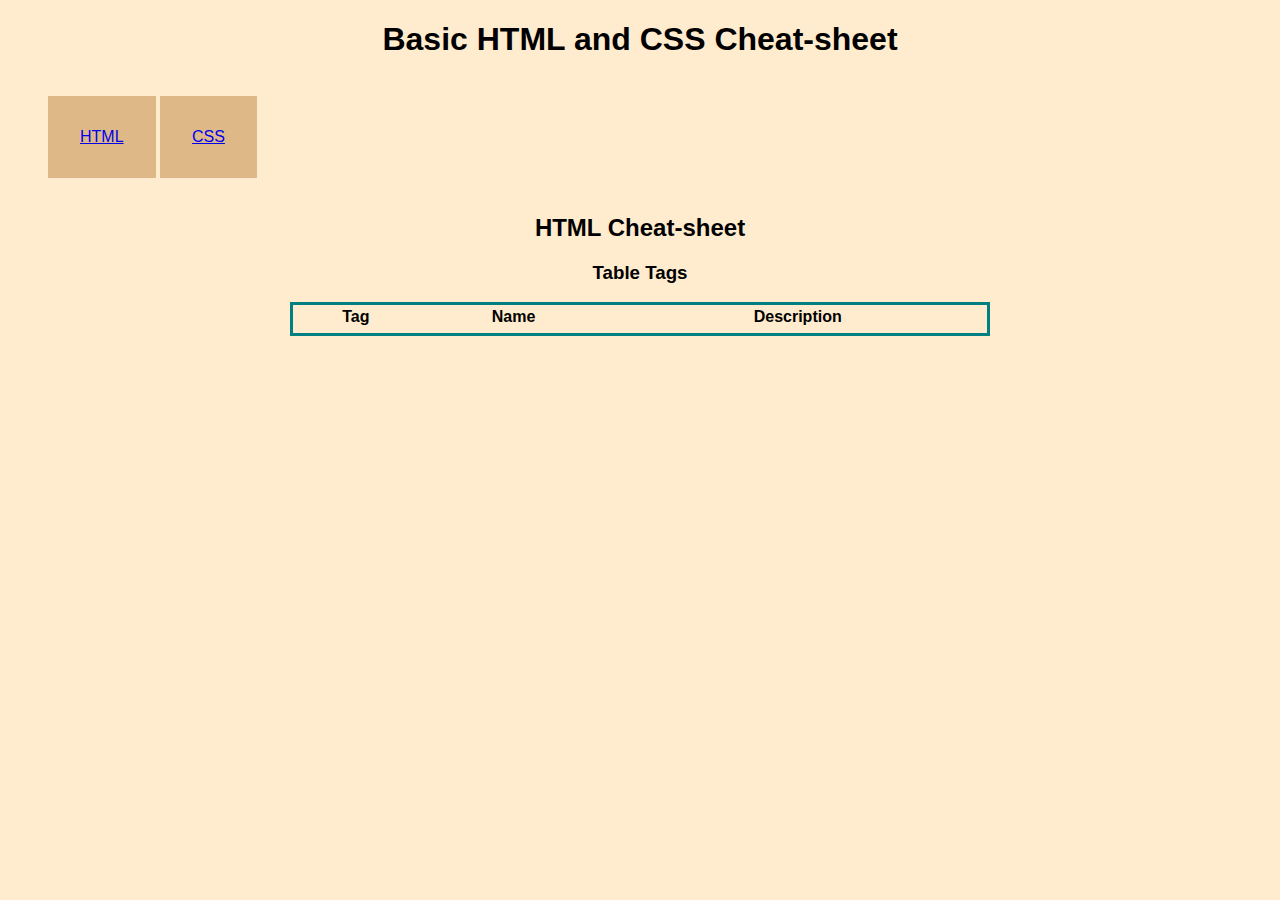
==== Basic Cheat sheet/index.html @ 8721738c "Basic starter code for table tags cheat sheet" ====
<!DOCTYPE html>
<html lang="en">
<head>
    <meta charset="UTF-8">
    <meta http-equiv="X-UA-Compatible" content="IE=edge">
    <meta name="viewport" content="width=device-width, initial-scale=1.0">
    <link href="./style.css" type="text/css" rel="stylesheet"/>
    <title>Web Dev Cheat-sheet</title>
</head>

<body>
    <header>
        <h1>Basic HTML and CSS Cheat-sheet</h1>
        <nav>
            <ul>
                <li><a href="#html">HTML</a></li>
                <li><a href="#css">CSS</a></li>
            </ul>
        </nav>
    </header>
    
    <main>
        <section id="html">
            <h2>HTML Cheat-sheet</h2>
        </section>

        <article id="table">
            <h3>Table Tags</h3>
            <table>
                <thead>
                    <tr>
                        <th>Tag</th>
                        <th>Name</th>
                        <th>Description</th>
                    </tr>
                </thead>
                <tbody>
                    <tr>
                        <td>
                            <span class="code"></span>
                        </td>

                    </tr>
                </tbody>
            </table>
        </article>

    </main>
</body>
</html>
---- Basic Cheat sheet/style.css ----
body {
    font-family:'Segoe UI', Tahoma, Geneva, Verdana, sans-serif;
    background-color: blanchedalmond;
}

h1, h2, h3 {
    text-align: center;
}

nav {
    display: inline-flex;
}

ul li {
    display: inline-flex;
    background-color:burlywood;
    padding: 2em;
}

table {
    display: table;
    border: 3px solid teal;
    width: 700px;
    margin: 0 auto;
}
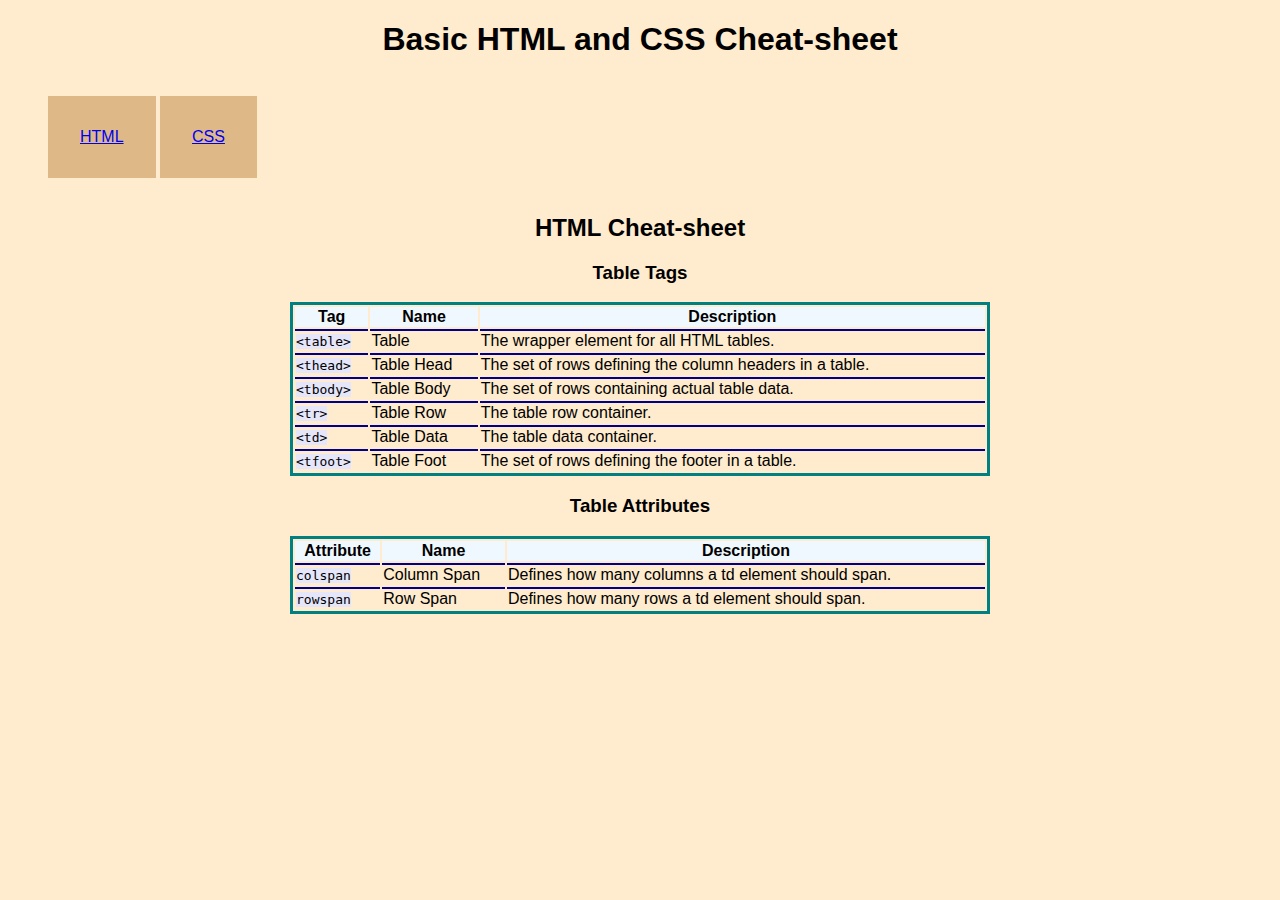
==== commit 02ba6f87: "Added table html for table related tags and attributes" ====
--- a/Basic Cheat sheet/index.html
+++ b/Basic Cheat sheet/index.html
@@ -1,10 +1,11 @@
 <!DOCTYPE html>
 <html lang="en">
+
 <head>
     <meta charset="UTF-8">
     <meta http-equiv="X-UA-Compatible" content="IE=edge">
     <meta name="viewport" content="width=device-width, initial-scale=1.0">
-    <link href="./style.css" type="text/css" rel="stylesheet"/>
+    <link href="./style.css" type="text/css" rel="stylesheet" />
     <title>Web Dev Cheat-sheet</title>
 </head>
 
@@ -18,7 +19,7 @@
             </ul>
         </nav>
     </header>
-    
+
     <main>
         <section id="html">
             <h2>HTML Cheat-sheet</h2>
@@ -37,9 +38,104 @@
                 <tbody>
                     <tr>
                         <td>
-                            <span class="code"></span>
+                            <code>&lt;table&gt;</code>
                         </td>
+                        <td>
+                            Table
+                        </td>
+                        <td>
+                            The wrapper element for all HTML tables.
+                        </td>
+                    </tr>
+                    <tr>
+                        <td>
+                            <code>&lt;thead&gt;</code>
+                        </td>
+                        <td>
+                            Table Head
+                        </td>
+                        <td>
+                            The set of rows defining the column headers in a table.
+                        </td>
+                    </tr>
+                    <tr>
+                        <td>
+                            <code>&lt;tbody&gt;</code>
+                        </td>
+                        <td>
+                            Table Body
+                        </td>
+                        <td>
+                            The set of rows containing actual table data.
+                        </td>
+                    </tr>
+                    <tr>
+                        <td>
+                            <code>&lt;tr&gt;</code>
+                        </td>
+                        <td>
+                            Table Row
+                        </td>
+                        <td>
+                            The table row container.
+                        </td>
+                    </tr>
+                    <tr>
+                        <td>
+                            <code>&lt;td&gt;</code>
+                        </td>
+                        <td>
+                            Table Data
+                        </td>
+                        <td>
+                            The table data container.
+                        </td>
+                    </tr>
+                    <tr>
+                        <td>
+                            <code>&lt;tfoot&gt;</code>
+                        </td>
+                        <td>
+                            Table Foot
+                        </td>
+                        <td>
+                            The set of rows defining the footer in a table.
+                        </td>
+                    </tr>
+                </tbody>
+            </table>
 
+            <h3>Table Attributes</h3>
+            <table>
+                <thead>
+                    <tr>
+                        <th>Attribute</th>
+                        <th>Name</th>
+                        <th>Description</th>
+                    </tr>
+                </thead>
+                <tbody>
+                    <tr>
+                        <td>
+                            <code>colspan</code>
+                        </td>
+                        <td>
+                            Column Span
+                        </td>
+                        <td>
+                            Defines how many columns a td element should span.
+                        </td>
+                    </tr>
+                    <tr>
+                        <td>
+                            <code>rowspan</code>
+                        </td>
+                        <td>
+                            Row Span
+                        </td>
+                        <td>
+                            Defines how many rows a td element should span.
+                        </td>
                     </tr>
                 </tbody>
             </table>
@@ -47,4 +143,5 @@
 
     </main>
 </body>
+
 </html>--- a/Basic Cheat sheet/style.css
+++ b/Basic Cheat sheet/style.css
@@ -24,3 +24,14 @@
     margin: 0 auto;
 }
 
+thead {
+    background-color: aliceblue;
+}
+
+td {
+    border-top: 2px solid darkblue;
+}
+
+code {
+    background-color: lavender;
+}
